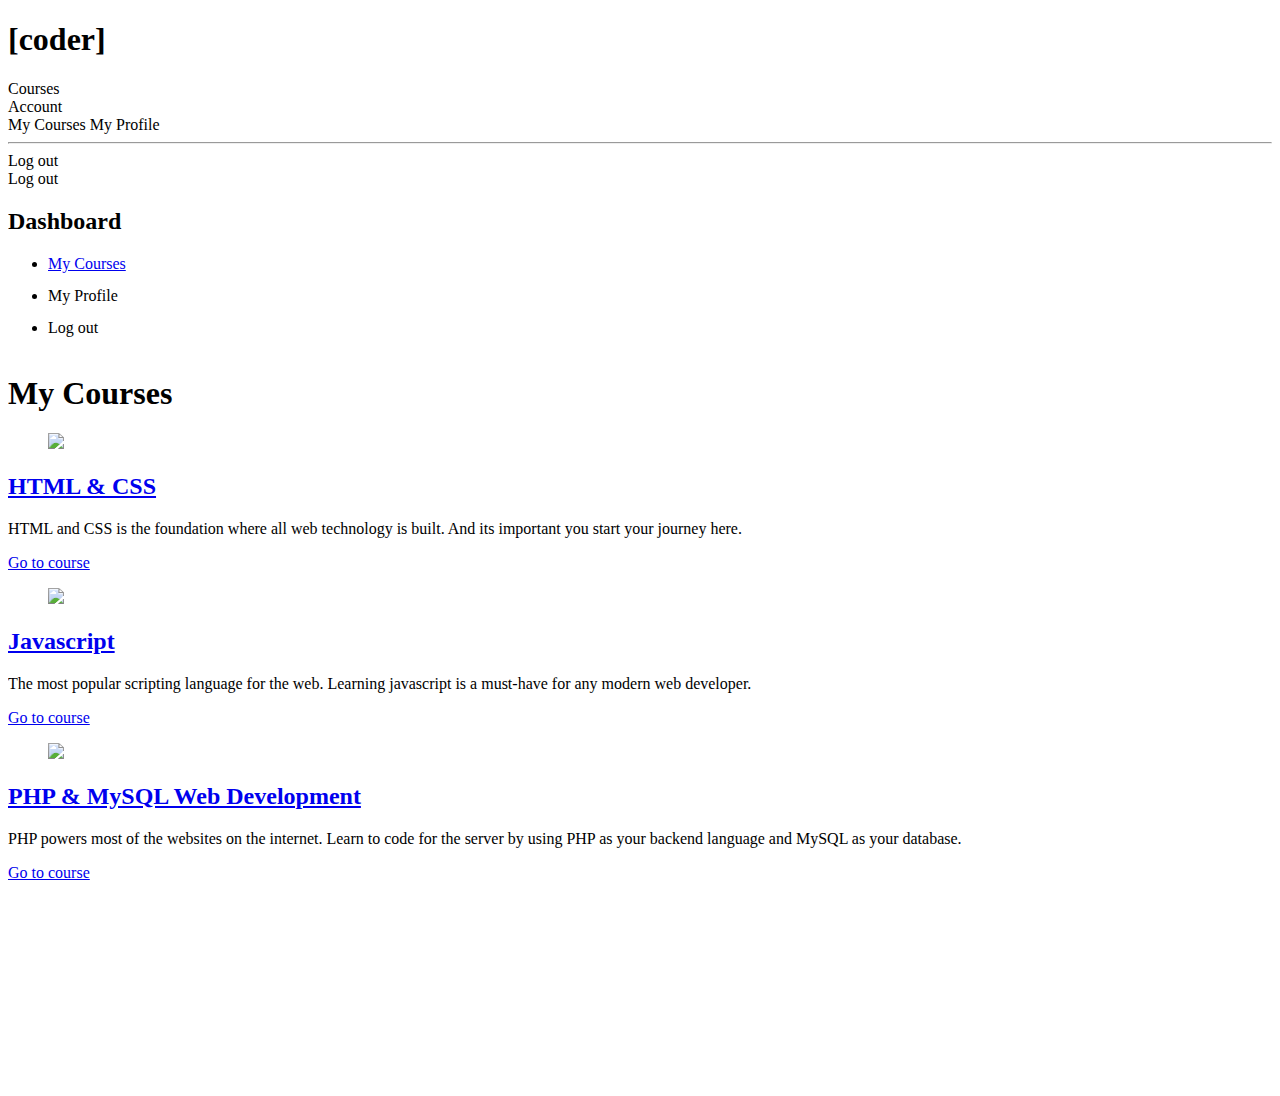
==== my-courses.html @ 128c806f "Courses dashboard" ====
<!DOCTYPE html>
<html lang="en">
<head>
  <meta charset="UTF-8">
  <meta http-equiv="X-UA-Compatible" content="IE=edge">
  <meta name="viewport" content="width=device-width, initial-scale=1.0">
  <title>My Courses</title>
  <link rel="stylesheet" href="https://cdnjs.cloudflare.com/ajax/libs/font-awesome/6.0.0-beta3/css/all.min.css" integrity="sha512-Fo3rlrZj/k7ujTnHg4CGR2D7kSs0v4LLanw2qksYuRlEzO+tcaEPQogQ0KaoGN26/zrn20ImR1DfuLWnOo7aBA==" crossorigin="anonymous" referrerpolicy="no-referrer" />
  <link rel="stylesheet" href="css/style.css">
</head>
<body>
  <nav class="navbar is-link is-fixed-top" role="navigation" aria-label="main navigation">
    <div class="navbar-brand">
      <h1 class="navbar-item has-text-white has-text-weight-bold">[coder]</h1>
      <!-- <a class="navbar-item" href="https://bulma.io">
        <img src="http://codeschoolbulacan.com/images/codeschoollearning.png" height="28">
      </a> -->
  
      <a role="button" class="navbar-burger" aria-label="menu" aria-expanded="false" data-target="navbarBasicExample">
        <span aria-hidden="true"></span>
        <span aria-hidden="true"></span>
        <span aria-hidden="true"></span>
      </a>
    </div>
  
    <div id="navbarBasicExample" class="navbar-menu">
      <div class="navbar-start">
        <a class="navbar-item">
          Courses
        </a>

      </div>
  
      <div class="navbar-end">
        <div class="navbar-item has-dropdown is-hoverable">
            <a class="navbar-link">
                Account
            </a>

            <div class="navbar-dropdown">
                <a class="navbar-item">
                My Courses
                </a>
                <a class="navbar-item">
                My Profile
                </a>
                
                <hr class="navbar-divider">
                <a class="navbar-item">
                Log out
                </a>
            </div>
        </div>

        <a class="navbar-item">Log out</a>
        
      </div>
    </div>
  </nav>


  


  <main class="is-fullwidth">
    <section style="height: 100vh;">
        <div class="columns is-gapless sidebar" style="height: 100vh;">
            <div class="column mt-6 is-one-fifth has-background-white-bis">
                <div class="p-5 mt-2">
                    <h2 class="subtitle mt-4">Dashboard</h2>
                    <ul>
                        <li class="has-text-is-link"><a href="#"><i class="fas fa-book"></i> My Courses</a></li>
                        <li><i class="far fa-id-badge"></i> My Profile</li>
                        <li><i class="fas fa-sign-out-alt"></i> Log out</li>
                    </ul>

                </div>
                
            </div>


            <div class="column mt-6 overcontent">
                <div>
                    <section class="section">
                        <h1 class="title is-size-2">My Courses</h1>
                        
                        <div class="box">
                            <article class="media">
                                <figure class="media-left">
                                <p class="image is-128x128">
                                    <img src="images/html-css.svg">
                                </p>
                                </figure>
                                <div class="media-content">
                                    <div class="content">
                                        <h2 class="is-size-5 pt-2"><a href="#">HTML & CSS</a></h2>
                                        <p>HTML and CSS is the foundation where all web technology is built. And its important you start your 
                                                    journey here.</p>
                                    </div>

                                    <div><a href="#">Go to course <i class="fas fa-arrow-right"></i> </a></div>
                                </div>
                                
                            </article>
                        </div>

                        
                        <div class="box">
                            <article class="media">
                                <figure class="media-left">
                                <p class="image is-128x128">
                                    <img src="images/interaction.svg">
                                </p>
                                </figure>
                                <div class="media-content">
                                    <div class="content">
                                        <h2 class="is-size-5 pt-2"><a href="#">Javascript</a></h2>
                                        <p>The most popular scripting language for the web. Learning javascript is a must-have for any modern web developer.</p>
                                    </div>

                                    <div><a href="#">Go to course <i class="fas fa-arrow-right"></i> </a></div>
                                </div>
                                
                            </article>
                        </div>


                        <div class="box">
                            <article class="media">
                                <figure class="media-left">
                                <p class="image is-128x128">
                                    <img src="images/php.svg">
                                </p>
                                </figure>
                                <div class="media-content">
                                    <div class="content">
                                        <h2 class="is-size-5 pt-2"><a href="#">PHP & MySQL Web Development</a></h2>
                                        <p>PHP powers most of the websites on the internet. Learn to code for the server by using PHP as your backend language and MySQL as your database.</p>
                                    </div>

                                    <div><a href="#">Go to course <i class="fas fa-arrow-right"></i> </a></div>
                                </div>
                                
                            </article>
                        </div>


                    </section>
                </div>
            </div>


        </div>
    </section>
  </main>


</body>
</html>
---- css/style.css ----
@import "https://cdn.jsdelivr.net/npm/bulma@0.9.3/css/bulma.min.css";

:root {
    --main-color: #485fc7;
}

.sidebar {
    overflow-y: auto;
}

.overcontent {
    overflow-y: auto;
}

ul li {
    margin-bottom: .9rem;
}
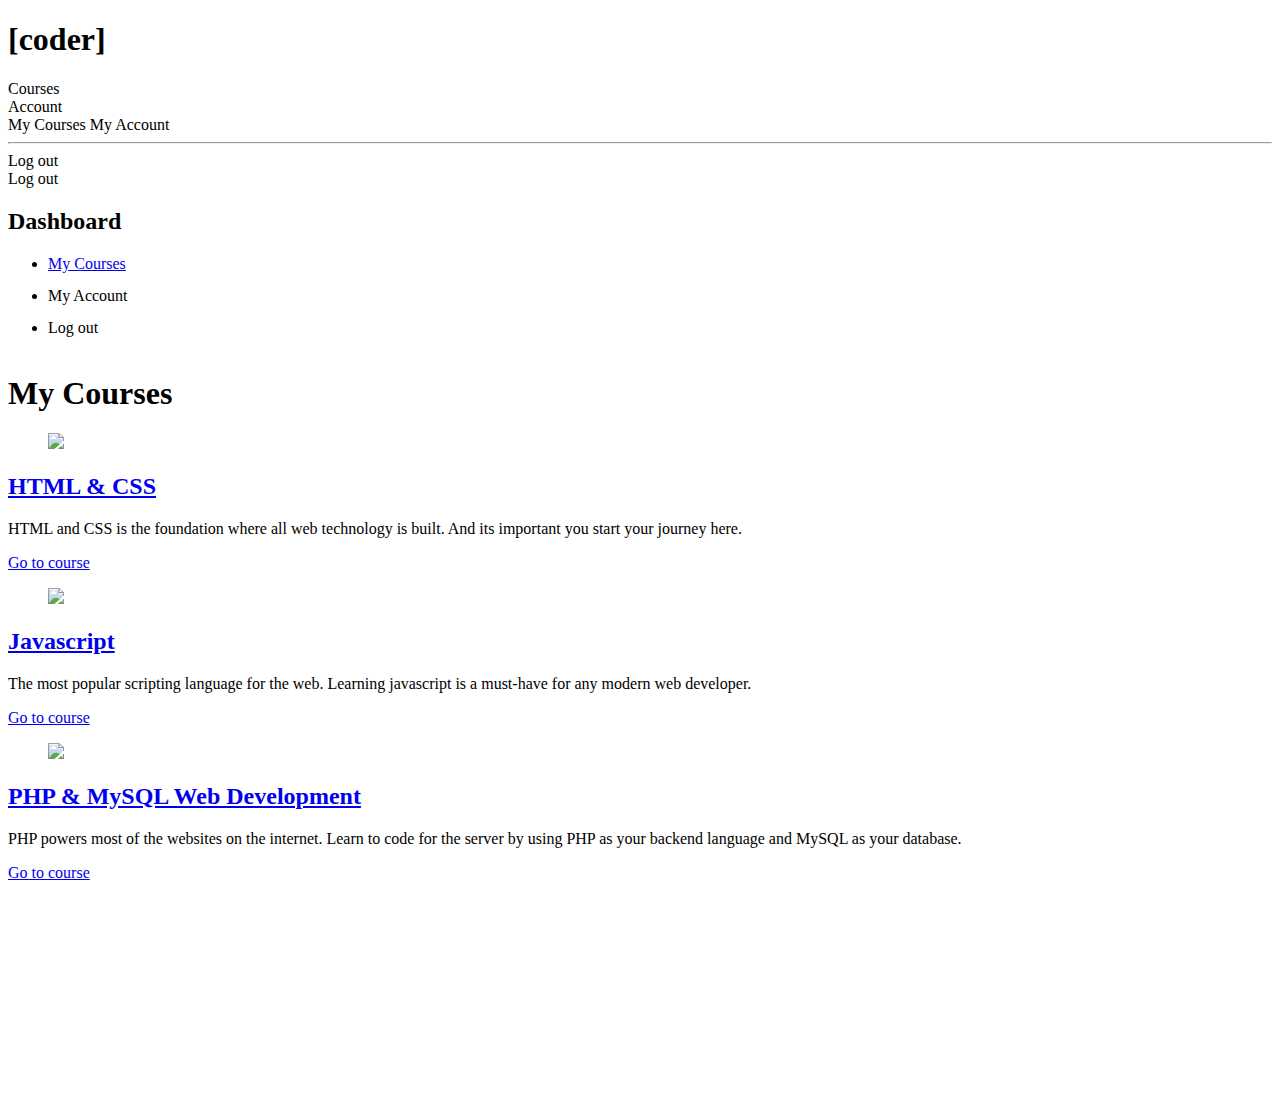
==== commit e65d6631: "Account" ====
--- a/my-courses.html
+++ b/my-courses.html
@@ -42,7 +42,7 @@
                 My Courses
                 </a>
                 <a class="navbar-item">
-                My Profile
+                My Account
                 </a>
                 
                 <hr class="navbar-divider">
@@ -70,7 +70,7 @@
                     <h2 class="subtitle mt-4">Dashboard</h2>
                     <ul>
                         <li class="has-text-is-link"><a href="#"><i class="fas fa-book"></i> My Courses</a></li>
-                        <li><i class="far fa-id-badge"></i> My Profile</li>
+                        <li><i class="far fa-id-badge"></i> My Account</li>
                         <li><i class="fas fa-sign-out-alt"></i> Log out</li>
                     </ul>
 
